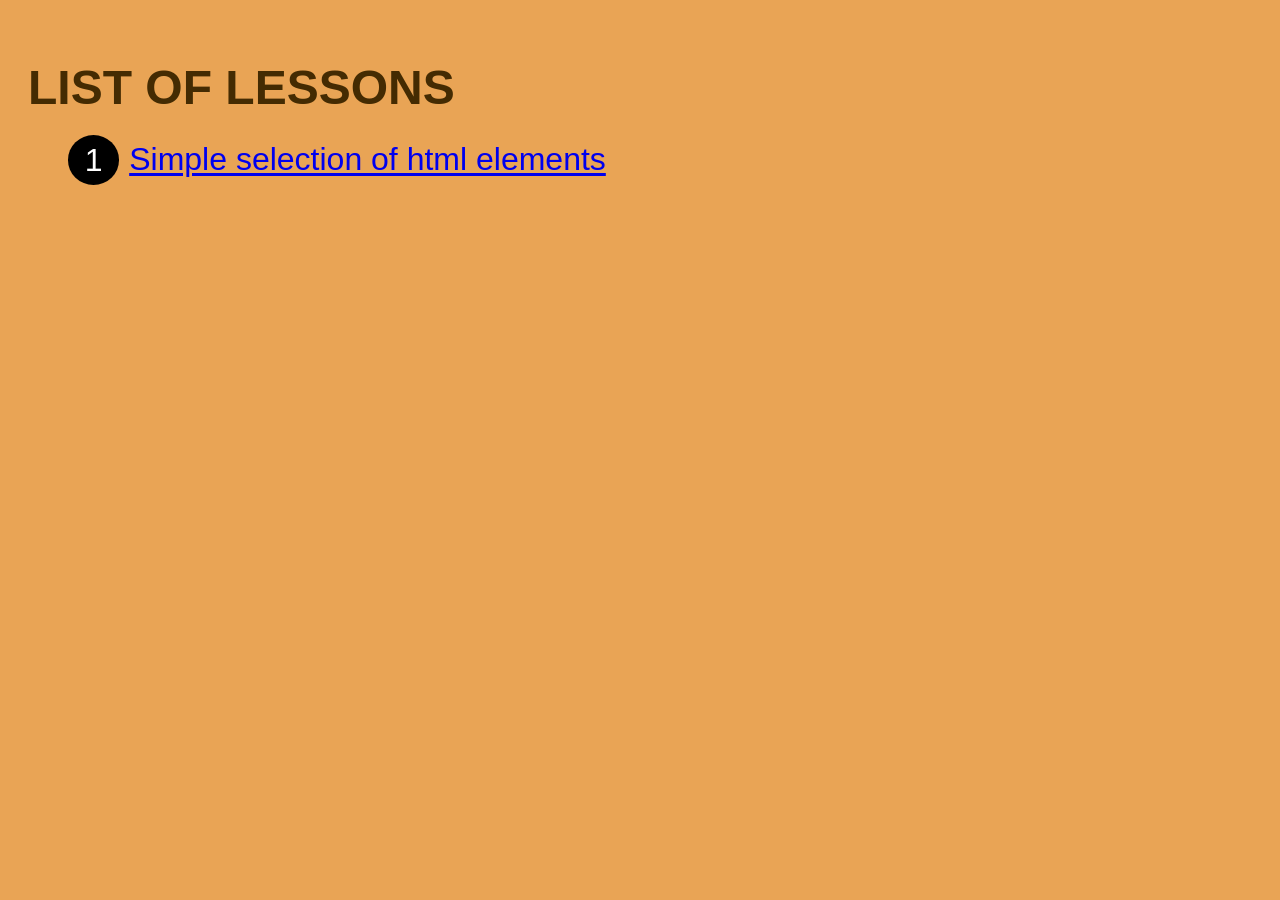
==== index.html @ 03955858 "add html pages structure, plus some css styles" ====
<!DOCTYPE html>
<html lang="en">

<head>
  <meta charset="UTF-8">
  <meta name="viewport" content="width=device-width, initial-scale=1.0">
  <link rel="stylesheet" href="styles.css">
  <title>scraping with nodejs</title>
</head>

<body>
  <!-- https://reactnativetutorial.net/css-selectors -->
  <h1>LIST OF LESSONS</h1>
  <ol>
    <li><a href="css-selectors/css-selectors-1.html">Simple selection of html elements</a></li>
  </ol>


</body>

</html>
---- styles.css ----
body {
  background-color: rgb(233, 164, 85);
  font-family: Arial, Helvetica, sans-serif;
  padding: 20px;
}

h1 {
  font-size: 3rem;
  color: rgb(68, 43, 2);
  margin-bottom: 20px;
}

a {
  font-size: 2rem;
}

ol {
  list-style: none;
  counter-reset: item;
}

ol li {
  counter-increment: item;
  margin-bottom: 5px;
}

ol li::before {
  content: counter(item);
  background: rgb(0, 0, 0);
  border-radius: 100%;
  color: white;
  width: 1.2em;
  /* height: 2em; */
  text-align: center;
  display: inline-block;
  margin-right: 10px;
  font-size: 2rem;
  padding: 0.2em;
}
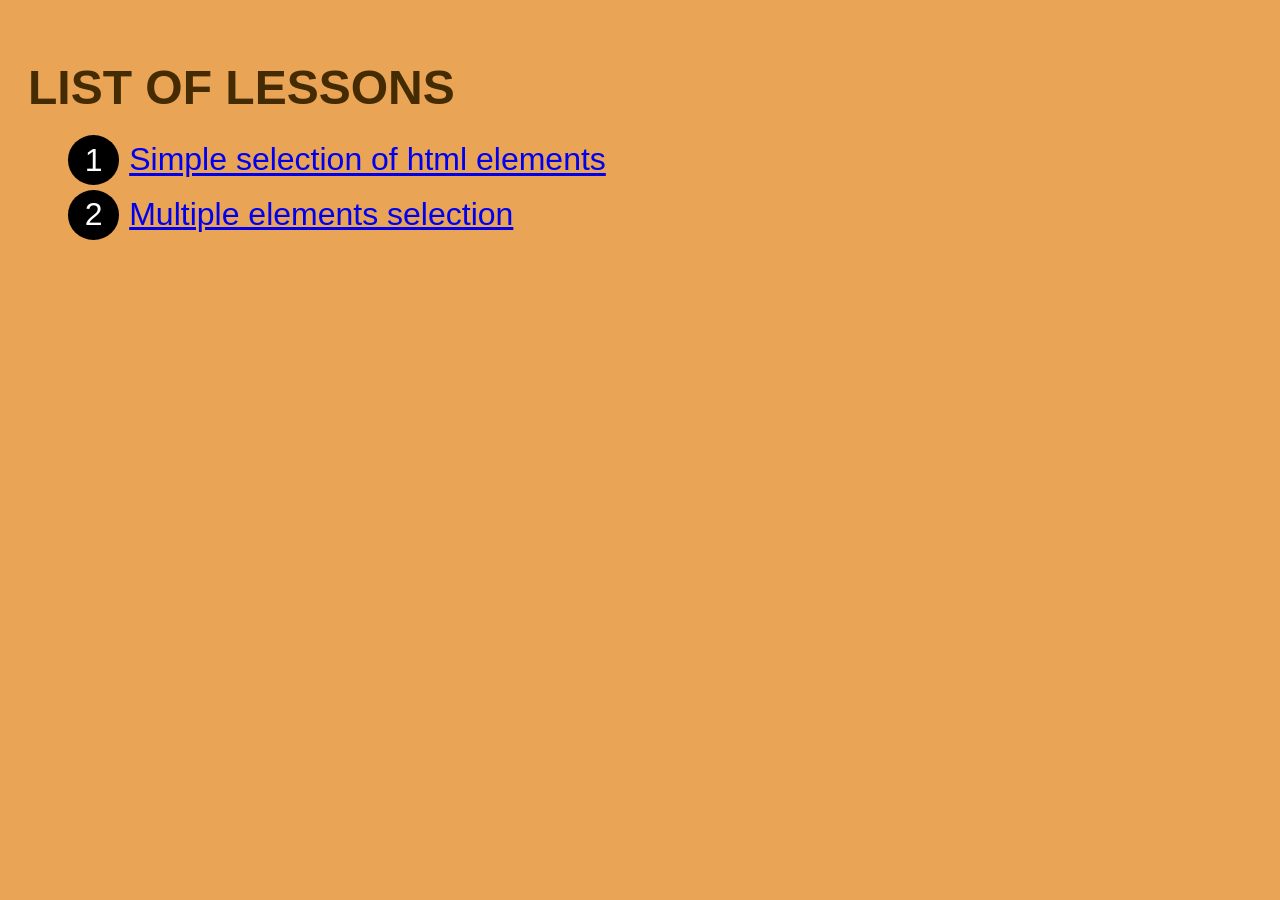
==== commit 4450ad22: "add css selectors lesson 2: multiple selection" ====
--- a/index.html
+++ b/index.html
@@ -13,6 +13,7 @@
   <h1>LIST OF LESSONS</h1>
   <ol>
     <li><a href="css-selectors/css-selectors-1.html">Simple selection of html elements</a></li>
+    <li><a href="css-selectors/css-selectors-2.html">Multiple elements selection</a></li>
   </ol>
 
 
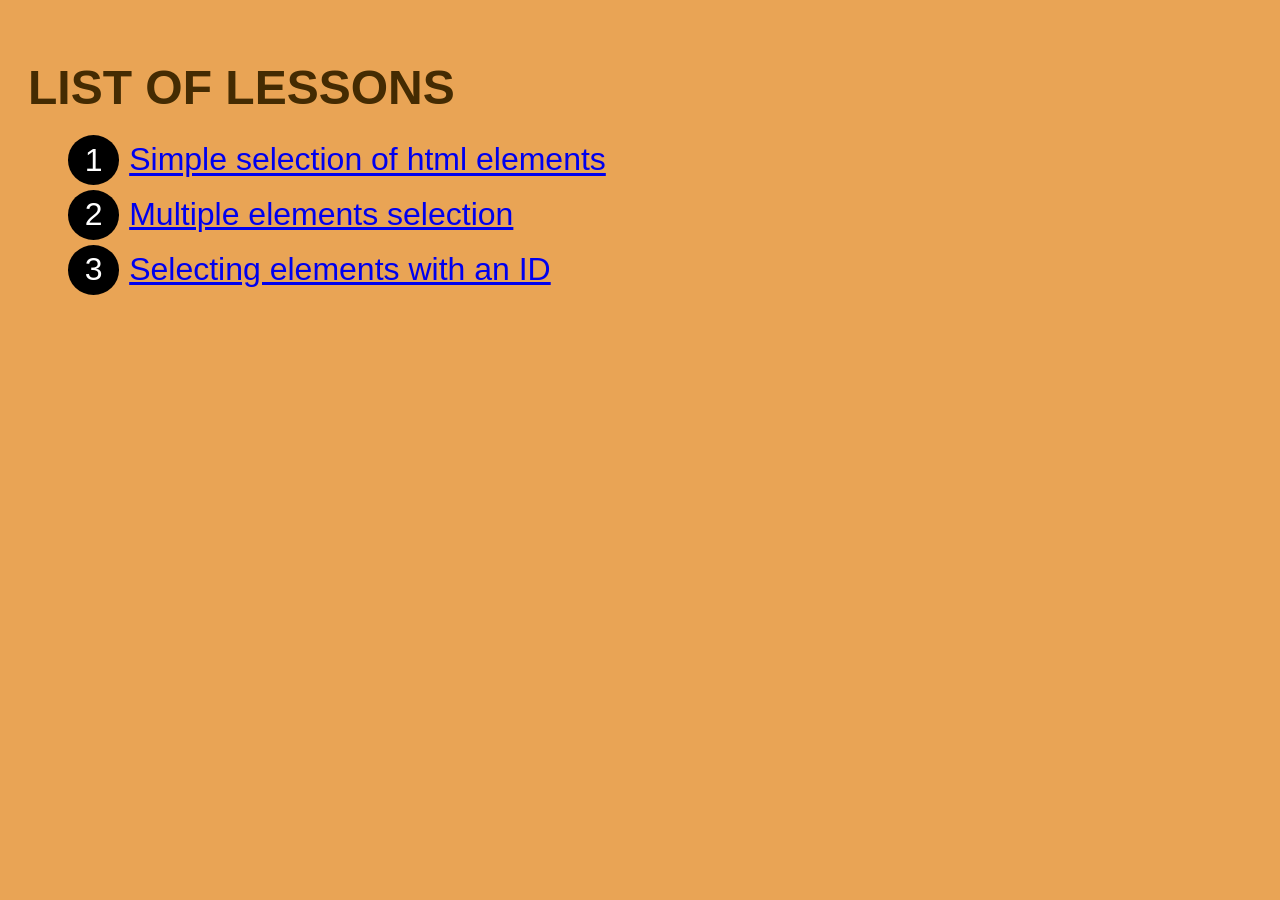
==== commit e0d04e90: "add Lesson 3 elements with ids" ====
--- a/index.html
+++ b/index.html
@@ -14,6 +14,7 @@
   <ol>
     <li><a href="css-selectors/css-selectors-1.html">Simple selection of html elements</a></li>
     <li><a href="css-selectors/css-selectors-2.html">Multiple elements selection</a></li>
+    <li><a href="css-selectors/css-selectors-3.html">Selecting elements with an ID</a></li>
   </ol>
 
 
--- a/styles.css
+++ b/styles.css
@@ -8,6 +8,10 @@
   font-size: 3rem;
   color: rgb(68, 43, 2);
   margin-bottom: 20px;
+}
+
+h2#red {
+  color: rgb(139, 8, 8);
 }
 
 a {
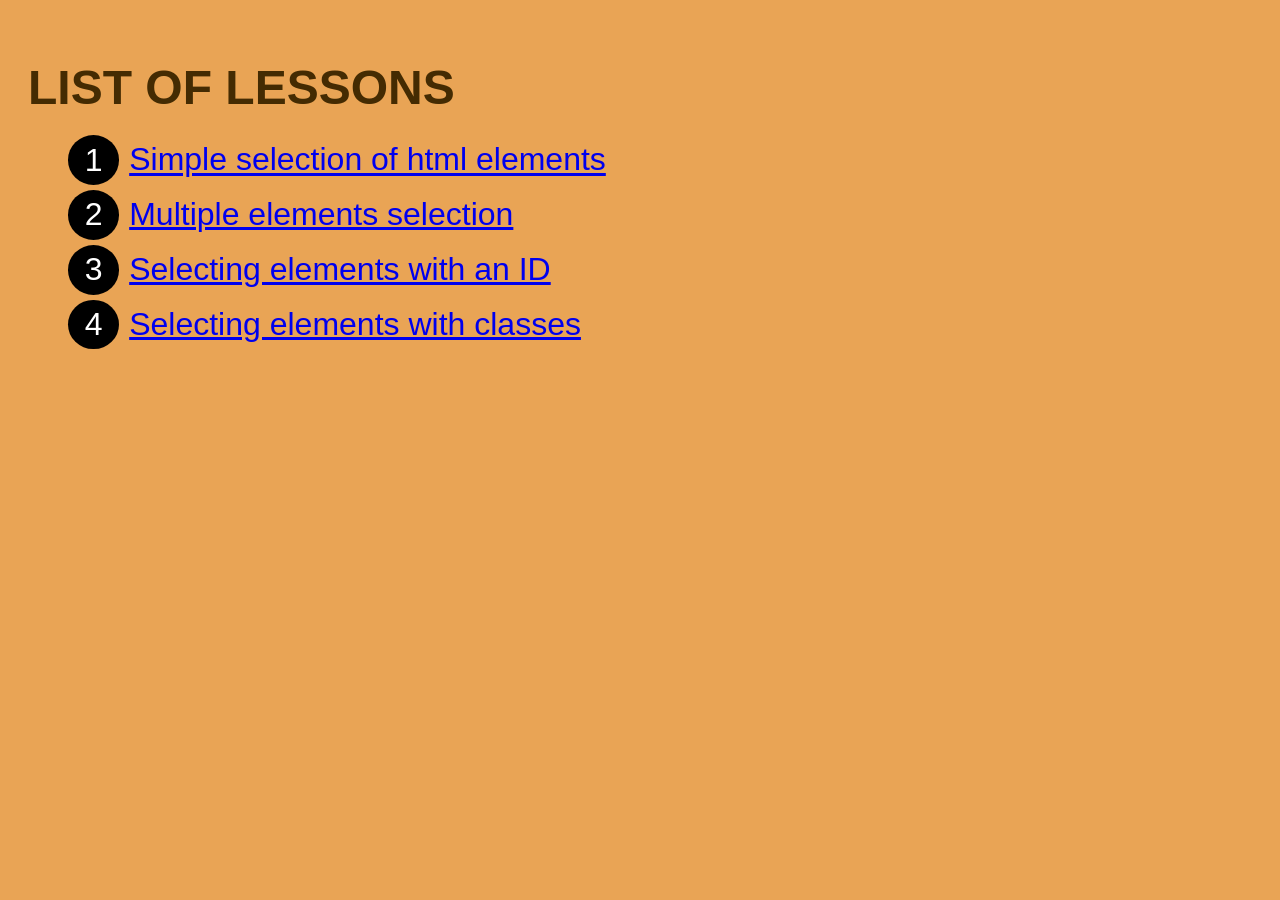
==== commit 2976b626: "add Lesson with id and classes" ====
--- a/index.html
+++ b/index.html
@@ -15,6 +15,7 @@
     <li><a href="css-selectors/css-selectors-1.html">Simple selection of html elements</a></li>
     <li><a href="css-selectors/css-selectors-2.html">Multiple elements selection</a></li>
     <li><a href="css-selectors/css-selectors-3.html">Selecting elements with an ID</a></li>
+    <li><a href="css-selectors/css-selectors-4.html">Selecting elements with classes</a></li>
   </ol>
 
 
--- a/styles.css
+++ b/styles.css
@@ -12,6 +12,10 @@
 
 h2#red {
   color: rgb(139, 8, 8);
+}
+
+.green {
+  color: rgb(8, 139, 34);
 }
 
 a {
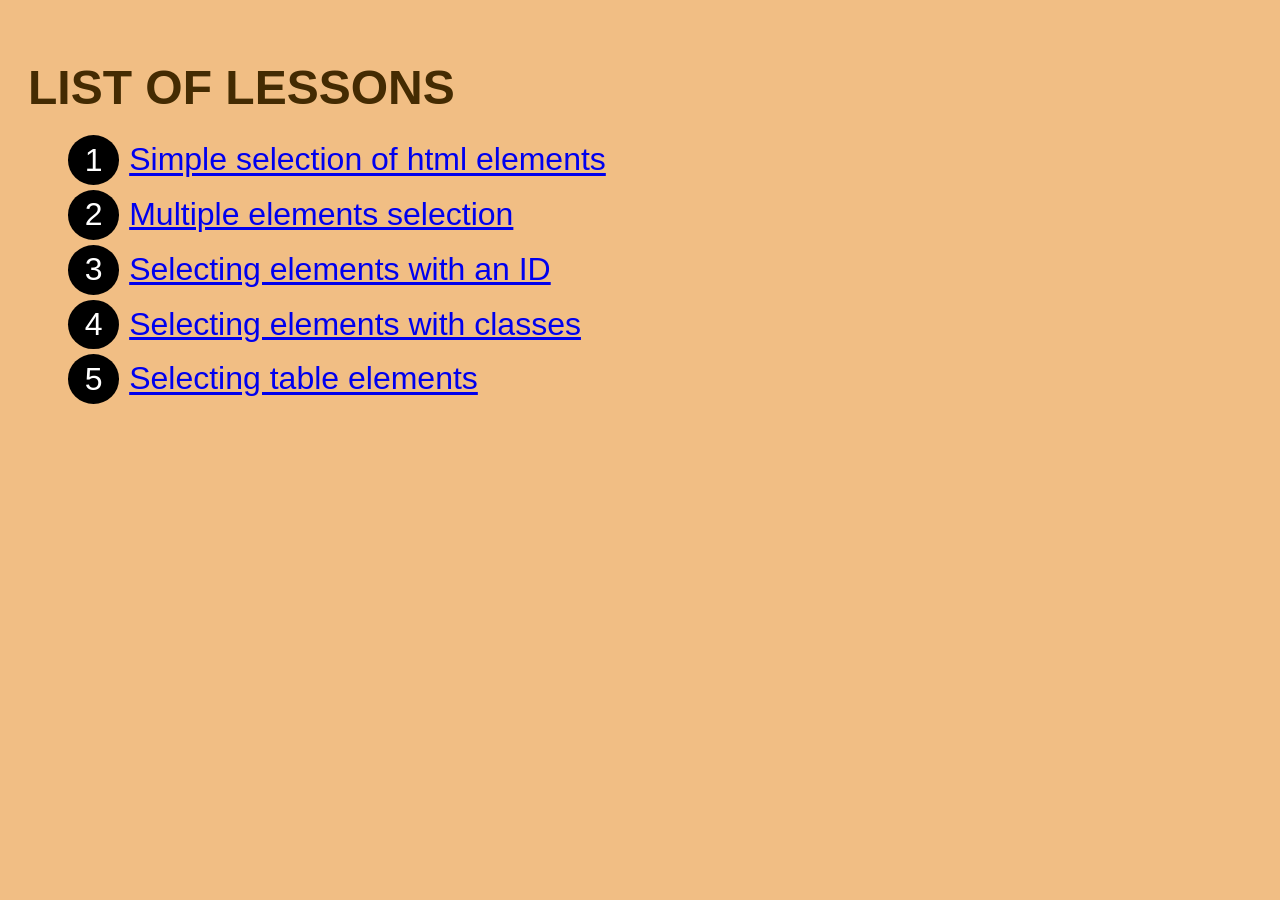
==== commit 793bccd6: "add tables and some edits" ====
--- a/index.html
+++ b/index.html
@@ -12,10 +12,11 @@
   <!-- https://reactnativetutorial.net/css-selectors -->
   <h1>LIST OF LESSONS</h1>
   <ol>
-    <li><a href="css-selectors/css-selectors-1.html">Simple selection of html elements</a></li>
-    <li><a href="css-selectors/css-selectors-2.html">Multiple elements selection</a></li>
-    <li><a href="css-selectors/css-selectors-3.html">Selecting elements with an ID</a></li>
-    <li><a href="css-selectors/css-selectors-4.html">Selecting elements with classes</a></li>
+    <li><a class="main-list" href="css-selectors/css-selectors-1.html">Simple selection of html elements</a></li>
+    <li><a class="main-list" href="css-selectors/css-selectors-2.html">Multiple elements selection</a></li>
+    <li><a class="main-list" href="css-selectors/css-selectors-3.html">Selecting elements with an ID</a></li>
+    <li><a class="main-list" href="css-selectors/css-selectors-4.html">Selecting elements with classes</a></li>
+    <li><a class="main-list" href="tables/table-1.html">Selecting table elements</a></li>
   </ol>
 
 
--- a/styles.css
+++ b/styles.css
@@ -1,5 +1,5 @@
 body {
-  background-color: rgb(233, 164, 85);
+  background-color: rgb(241, 190, 132);
   font-family: Arial, Helvetica, sans-serif;
   padding: 20px;
 }
@@ -18,7 +18,7 @@
   color: rgb(8, 139, 34);
 }
 
-a {
+a.main-list {
   font-size: 2rem;
 }
 
